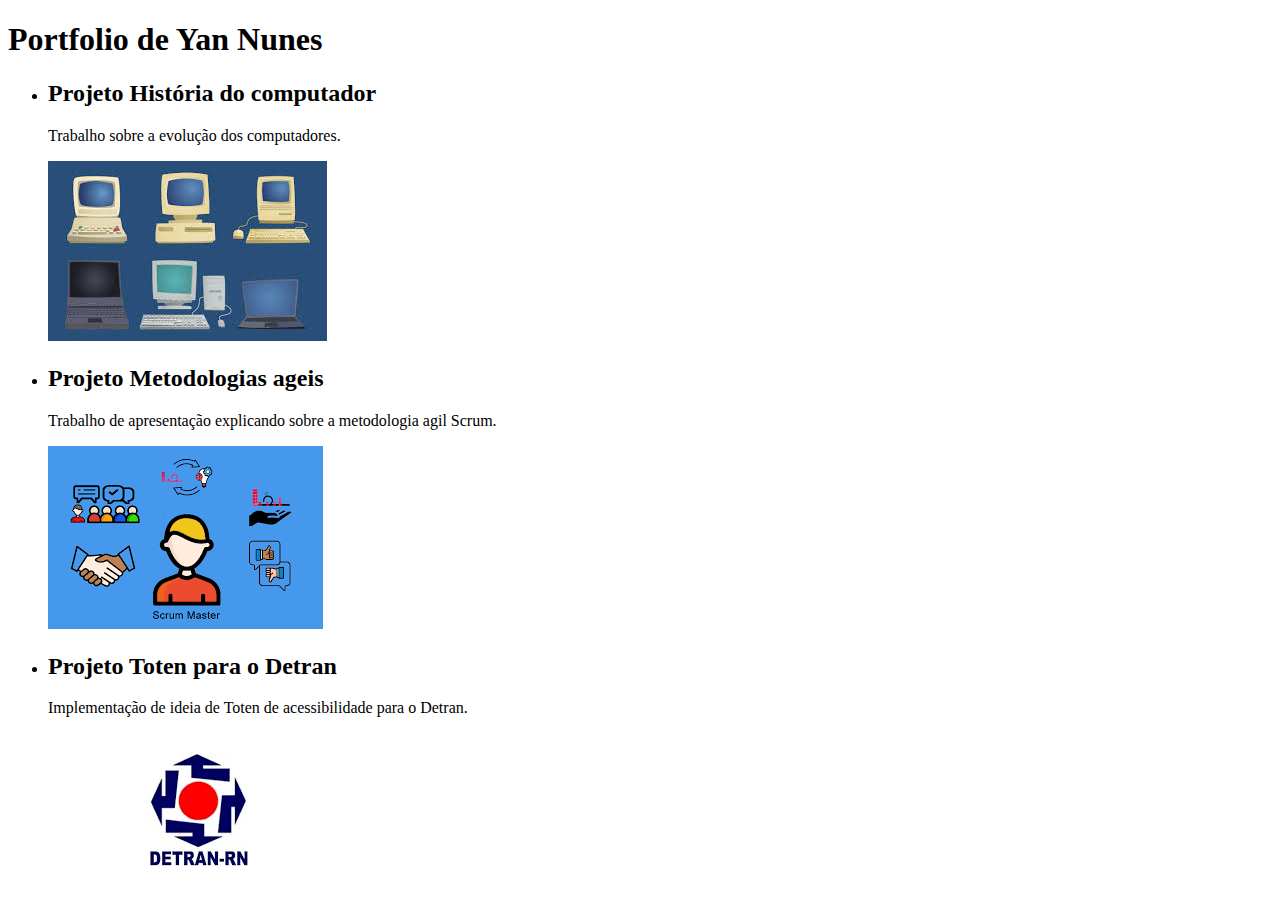
==== atividade2/portfolio.html @ ee3119c8 "Atividade_1" ====
<!DOCTYPE html>
<html lang="en">
<head>
    <meta charset="UTF-8">
    <meta name="viewport" content="width=device-width, initial-scale=1.0">
    <title>Portfolio</title>
</head>
<body>
    <header><h1>Portfolio de Yan Nunes</h1></header>

    <section>
        <ul>
            <li>
                <h2>Projeto História do computador</h2>
                <p>Trabalho sobre a evolução dos computadores.</p>
                <img src="assets/computador.jpg" alt="Computores alinhados por ano de lançamento">
            </li>
            <li>
                <h2>Projeto Metodologias ageis</h2>
                <p>Trabalho de apresentação explicando sobre a metodologia agil Scrum.</p>
                <img src="assets/scrum.png" alt="Imagem representando um Scrum Master e suas habilidades">
            </li>
            <li>
                <h2>Projeto Toten para o Detran</h2>
                <p>Implementação de ideia de Toten de acessibilidade para o Detran.</p>
                <img src="assets/detran.png" alt="Logo do Detran">

            </li>
        </ul>
    </section>

    <section></section>
</body>
</html>
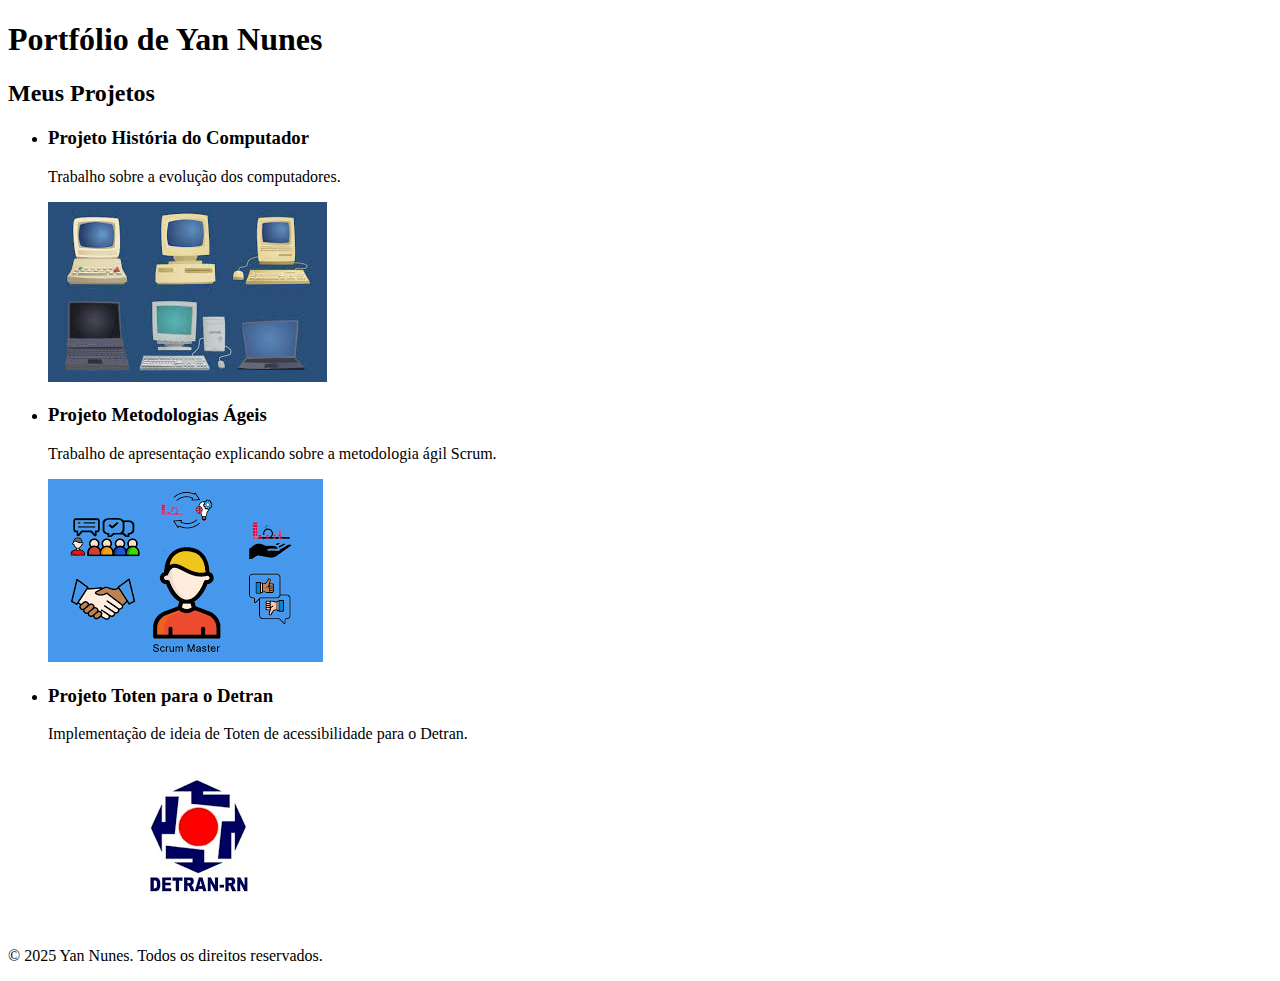
==== commit d012a184: "portfolio melhorado" ====
--- a/atividade2/portfolio.html
+++ b/atividade2/portfolio.html
@@ -1,34 +1,42 @@
 <!DOCTYPE html>
-<html lang="en">
+<html lang="pt-br">
 <head>
     <meta charset="UTF-8">
     <meta name="viewport" content="width=device-width, initial-scale=1.0">
-    <title>Portfolio</title>
+    <meta name="description" content="Portfólio de Yan Nunes, desenvolvedor web com experiência em projetos de tecnologia.">
+    <title>Portfólio de Yan Nunes - Desenvolvedor Web</title>
+    <link rel="stylesheet" href="style.css">
 </head>
 <body>
-    <header><h1>Portfolio de Yan Nunes</h1></header>
+    <header>
+        <h1>Portfólio de Yan Nunes</h1>
+    </header>
 
-    <section>
-        <ul>
-            <li>
-                <h2>Projeto História do computador</h2>
-                <p>Trabalho sobre a evolução dos computadores.</p>
-                <img src="assets/computador.jpg" alt="Computores alinhados por ano de lançamento">
-            </li>
-            <li>
-                <h2>Projeto Metodologias ageis</h2>
-                <p>Trabalho de apresentação explicando sobre a metodologia agil Scrum.</p>
-                <img src="assets/scrum.png" alt="Imagem representando um Scrum Master e suas habilidades">
-            </li>
-            <li>
-                <h2>Projeto Toten para o Detran</h2>
-                <p>Implementação de ideia de Toten de acessibilidade para o Detran.</p>
-                <img src="assets/detran.png" alt="Logo do Detran">
+    <main>
+        <section>
+            <h2>Meus Projetos</h2>
+            <ul class="projetos">
+                <li class="projeto">
+                    <h3>Projeto História do Computador</h3>
+                    <p>Trabalho sobre a evolução dos computadores.</p>
+                    <img src="assets/computador.jpg" alt="Computadores alinhados por ano de lançamento" loading="lazy">
+                </li>
+                <li class="projeto">
+                    <h3>Projeto Metodologias Ágeis</h3>
+                    <p>Trabalho de apresentação explicando sobre a metodologia ágil Scrum.</p>
+                    <img src="assets/scrum.png" alt="Imagem representando um Scrum Master e suas habilidades" loading="lazy">
+                </li>
+                <li class="projeto">
+                    <h3>Projeto Toten para o Detran</h3>
+                    <p>Implementação de ideia de Toten de acessibilidade para o Detran.</p>
+                    <img src="assets/detran.png" alt="Logo do Detran" loading="lazy">
+                </li>
+            </ul>
+        </section>
+    </main>
 
-            </li>
-        </ul>
-    </section>
-
-    <section></section>
+    <footer>
+        <p>&copy; 2025 Yan Nunes. Todos os direitos reservados.</p>
+    </footer>
 </body>
-</html>+</html>
--- a/atividade2/style.css
+++ b/atividade2/style.css
@@ -0,0 +1,61 @@
+table {
+    border-collapse: collapse;
+    border: 2px solid rgb(140 140 140);
+    font-family: sans-serif;
+    font-size: 0.8rem;
+    letter-spacing: 1px;
+  }
+  
+  caption {
+    caption-side: bottom;
+    padding: 10px;
+    font-weight: bold;
+  }
+  
+  thead,
+  tfoot {
+    background-color: rgb(228 240 245);
+  }
+  
+  th,
+  td {
+    border: 1px solid rgb(160 160 160);
+    padding: 8px 10px;
+  }
+  
+  td:last-of-type {
+    text-align: center;
+  }
+  
+  tbody > tr:nth-of-type(even) {
+    background-color: rgb(237 238 242);
+  }
+  
+  tfoot th {
+    text-align: right;
+  }
+  
+  tfoot td {
+    font-weight: bold;
+  }
+
+  .ingredientes {
+    list-style-type: none;
+    padding: 0;
+  }
+
+  .ingredientes li {
+    display: flex;
+    align-items: center;
+    margin-bottom: 10px;
+  }
+
+  .ingredientes li img {
+    margin-right: 10px;       
+    width: 30px;              
+    height: 30px;             
+}
+  .menu {
+    display: inline;
+    list-style-type: none;
+  }